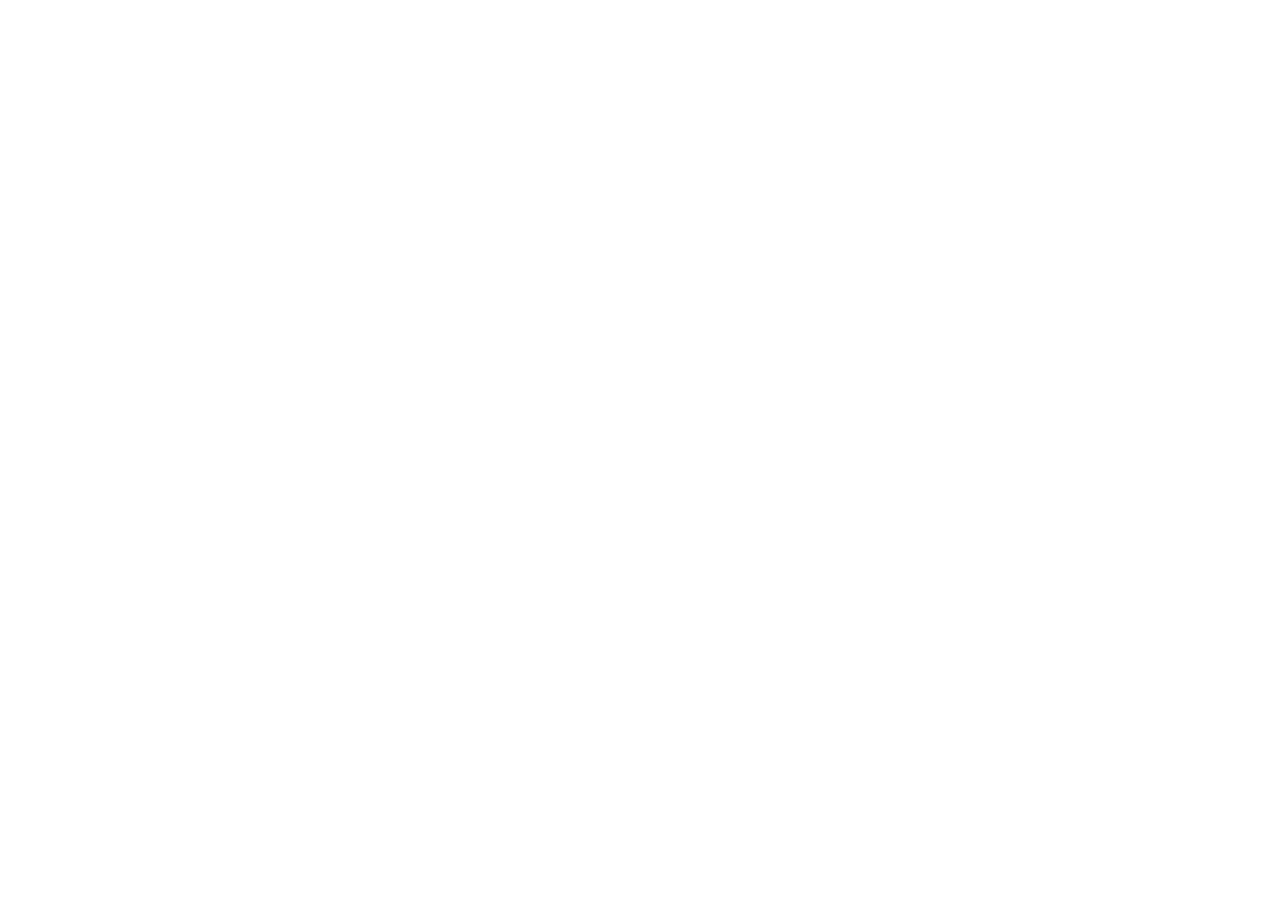
==== index.html @ 53e08255 "Initial commit" ====
<!DOCTYPE html>
<html lang="en">

<head>
  <meta charset="UTF-8">
  <meta name="viewport" content="width=device-width, initial-scale=1.0">
  <title>Document</title>
  <script type="module" src="./js/task-1.js"></script>
  <script type="module" src="./js/task-2.js"></script>
  <script type="module" src="./js/task-3.js"></script>
</head>

<body>

</body>

</html>
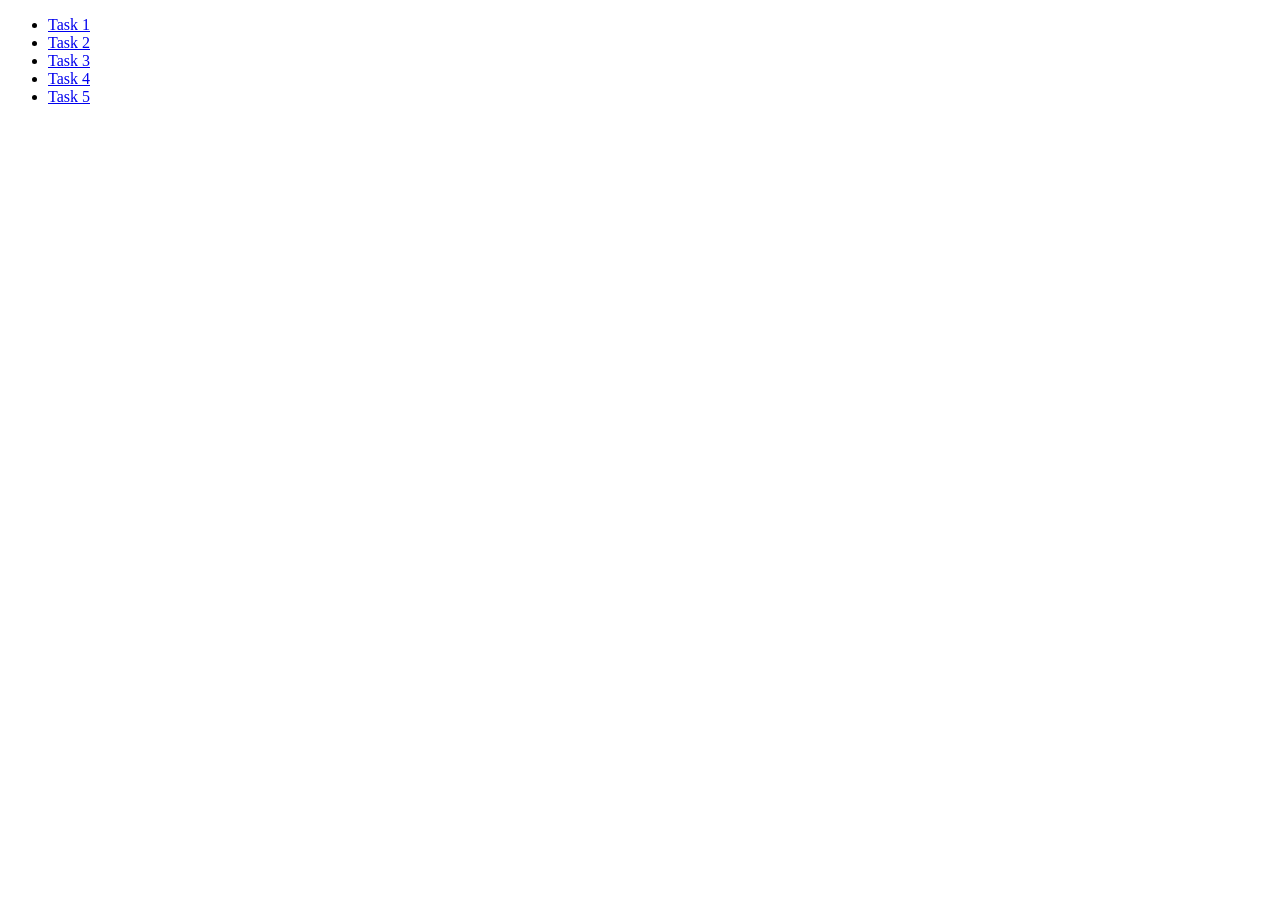
==== commit 541ada2b: "change hw" ====
--- a/index.html
+++ b/index.html
@@ -1,17 +1,19 @@
 <!DOCTYPE html>
 <html lang="en">
-
-<head>
-  <meta charset="UTF-8">
-  <meta name="viewport" content="width=device-width, initial-scale=1.0">
-  <title>Document</title>
-  <script type="module" src="./js/task-1.js"></script>
-  <script type="module" src="./js/task-2.js"></script>
-  <script type="module" src="./js/task-3.js"></script>
-</head>
-
-<body>
-
-</body>
-
-</html>+  <head>
+    <meta charset="UTF-8" />
+    <meta http-equiv="X-UA-Compatible" content="IE=edge" />
+    <meta name="viewport" content="width=device-width, initial-scale=1.0" />
+    <title>Homework 7</title>
+    <link rel="stylesheet" href="./css/common.css" />
+  </head>
+  <body>
+    <ul>
+      <li><a href="./task-1.html">Task 1</a></li>
+      <li><a href="./task-2.html">Task 2</a></li>
+      <li><a href="./task-3.html">Task 3</a></li>
+      <li><a href="./task-4.html">Task 4</a></li>
+      <li><a href="./task-5.html">Task 5</a></li>
+    </ul>
+  </body>
+</html>
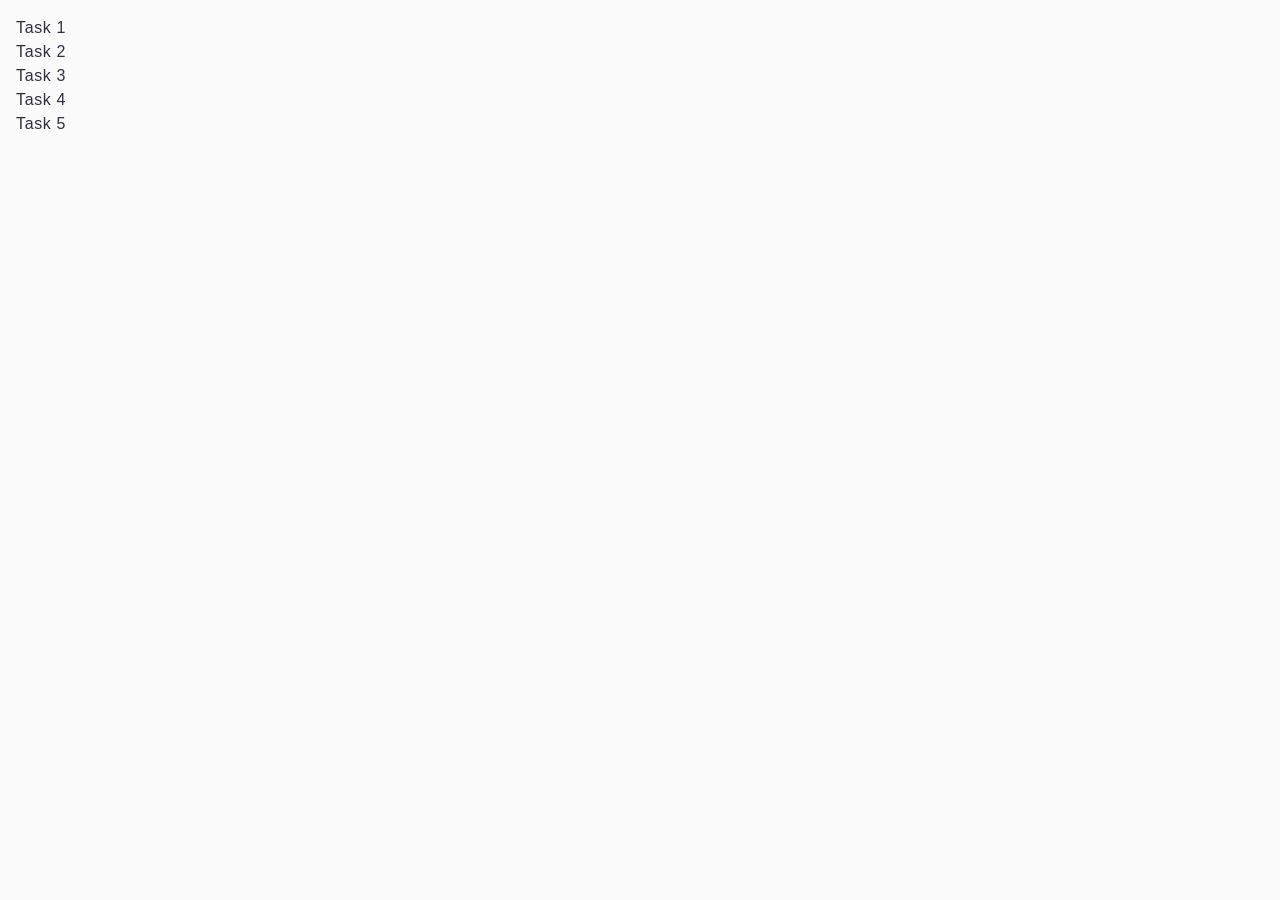
==== commit ff3db8a0: "change-css" ====
--- a/index.html
+++ b/index.html
@@ -1,19 +1,22 @@
 <!DOCTYPE html>
 <html lang="en">
-  <head>
-    <meta charset="UTF-8" />
-    <meta http-equiv="X-UA-Compatible" content="IE=edge" />
-    <meta name="viewport" content="width=device-width, initial-scale=1.0" />
-    <title>Homework 7</title>
-    <link rel="stylesheet" href="./css/common.css" />
-  </head>
-  <body>
-    <ul>
-      <li><a href="./task-1.html">Task 1</a></li>
-      <li><a href="./task-2.html">Task 2</a></li>
-      <li><a href="./task-3.html">Task 3</a></li>
-      <li><a href="./task-4.html">Task 4</a></li>
-      <li><a href="./task-5.html">Task 5</a></li>
-    </ul>
-  </body>
-</html>
+
+<head>
+  <meta charset="UTF-8" />
+  <meta http-equiv="X-UA-Compatible" content="IE=edge" />
+  <meta name="viewport" content="width=device-width, initial-scale=1.0" />
+  <title>Homework 7</title>
+  <link rel="stylesheet" href="./src/css/common.css" />
+</head>
+
+<body>
+  <ul>
+    <li><a href="./task-1.html">Task 1</a></li>
+    <li><a href="./task-2.html">Task 2</a></li>
+    <li><a href="./task-3.html">Task 3</a></li>
+    <li><a href="./task-4.html">Task 4</a></li>
+    <li><a href="./task-5.html">Task 5</a></li>
+  </ul>
+</body>
+
+</html>
--- a/src/css/common.css
+++ b/src/css/common.css
@@ -0,0 +1,53 @@
+* {
+  box-sizing: border-box;
+}
+
+body {
+  margin: 16px;
+  font-family: -apple-system, BlinkMacSystemFont, 'Segoe UI', Roboto, Oxygen, Ubuntu, Cantarell, 'Open Sans',
+    'Helvetica Neue', sans-serif;
+  -webkit-font-smoothing: antialiased;
+  -moz-osx-font-smoothing: grayscale;
+  background-color: #fafafa;
+  /* color: #212121; */
+  color: #2e2f42;
+  line-height: 1.5;
+  letter-spacing: 0.04em;
+}
+
+ul,
+li,
+ol {
+  margin: 0;
+  padding: 0;
+  list-style: none;
+}
+
+h1,
+h2,
+h3,
+h4,
+h5,
+h6,
+p {
+  margin: 0;
+}
+
+a {
+  color: inherit;
+  text-decoration: none;
+}
+
+button {
+  border: none;
+  background-color: transparent;
+  padding: 0;
+  cursor: pointer;
+  font-family: inherit;
+}
+
+img {
+  display: block;
+  max-width: 100%;
+  height: auto;
+}
